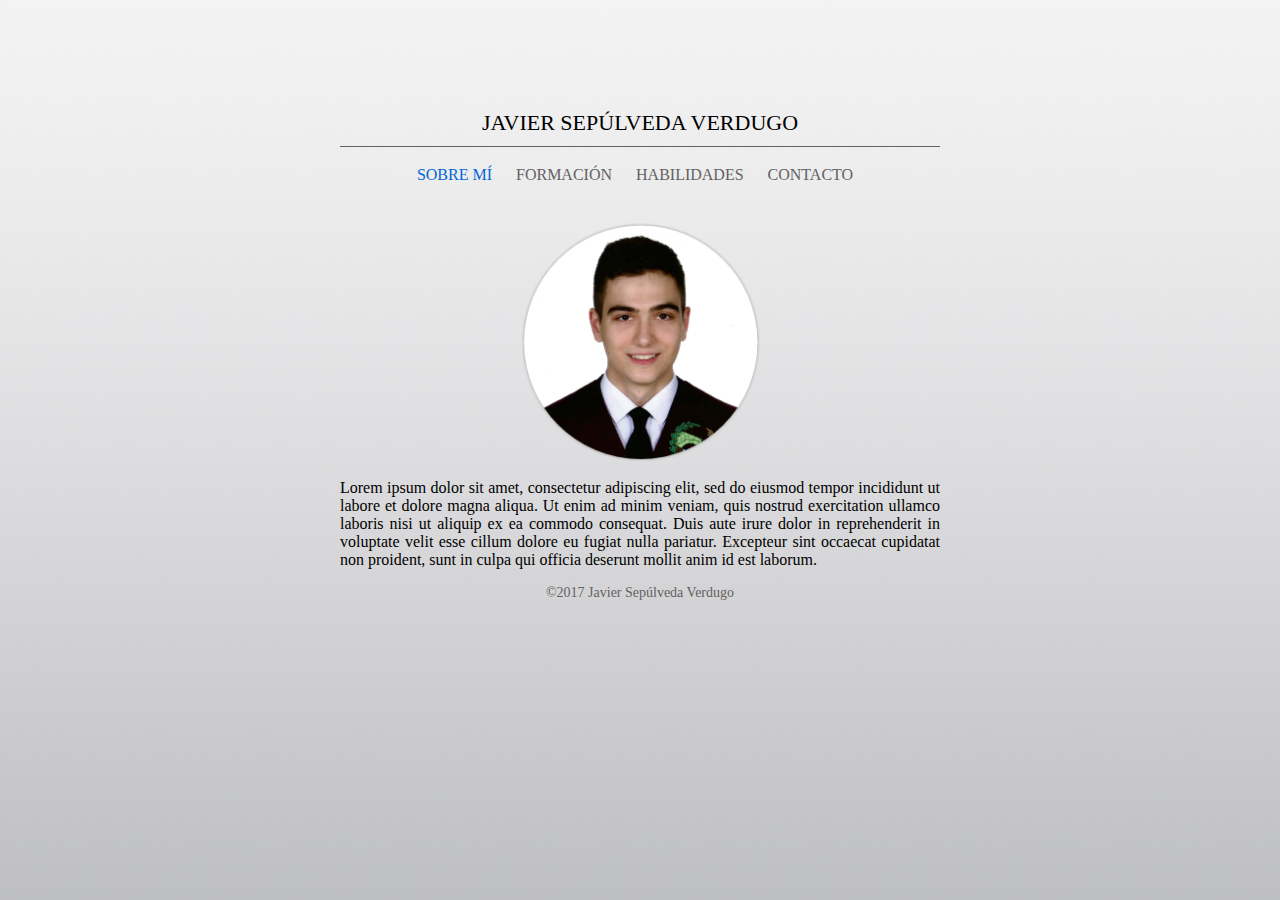
==== about.html @ 146a1a87 "Added cover and aboutme pages" ====
<!DOCTYPE html>
<html lang="es">
<head>
	<meta charset="utf-8">
	<title>
	Javier Sepúlveda - Ingeniero Civil
	</title>
	<link rel="stylesheet" href="style.css">
</head>
<body>
	<div id="content">
		<a  href="index.html"> <p id="title">JAVIER SEPÚLVEDA VERDUGO</p></a>
		<ul id="navigation">
		<li id="about" class="selected">SOBRE MÍ</li> 
		<li id="education" class="unselected">FORMACIÓN</li>
		<li id="skills" class="unselected">HABILIDADES</li>
		<li id="contact" class="unselected">CONTACTO</li>
		</ul>
	<img id="photo" src="images/fotoOrla.png">
	<p id="about-text">
	Lorem ipsum dolor sit amet, consectetur adipiscing elit, sed do eiusmod tempor incididunt ut labore et dolore magna aliqua. Ut enim ad minim veniam, quis nostrud exercitation ullamco laboris nisi ut aliquip ex ea commodo consequat. Duis aute irure dolor in reprehenderit in voluptate velit esse cillum dolore eu fugiat nulla pariatur. Excepteur sint occaecat cupidatat non proident, sunt in culpa qui officia deserunt mollit anim id est laborum.
	</p>
	<div id="copyright">©2017 Javier Sepúlveda Verdugo</div>
	
	</div>

</body>
---- style.css ----
html {
	background-color: #B2B2B6;
	background-image: url('./images/background.jpg');
	background-repeat: repeat-x;
	background-size: auto cover;
}
body{
margin: 150px 0px;
text-align: center;
}
#title{
font-family:Cambria;
cursor:pointer;
border-bottom: 1px solid #626262;
font-size:22px;
padding:10px;
color: black;
text-decoration:none;
}
#content{
font-family:Calibri;
margin:-50px auto;
width:600px;
}
#navigation li {
position:relative;
left:-25px;
top:-13px;
font-size:16px;
cursor:pointer;
padding:10px;
display:inline-block;
text-align:center;
}
#navigation li:hover{
color:#0366D6;
}
.unselected{
color:#626262;
}
.selected{
color:#0366D6;
}
#copyright{
	font-family:Calibri;
	text-decoration:none;
	color:#626262;
	position:relative;
	font-size:14px;
}
#photo{
display: block;
margin: auto;
width: 40%;
}
#frontPhoto{
max-width:100%;
height: auto;
border-radius: 4px;
}
a{
text-decoration:none;
outline: 0;
}
#title:active, #title:focus{
color:#0366D6;
background-color: #B6E1F2;
}
#about-text{
text-align: justify;
}
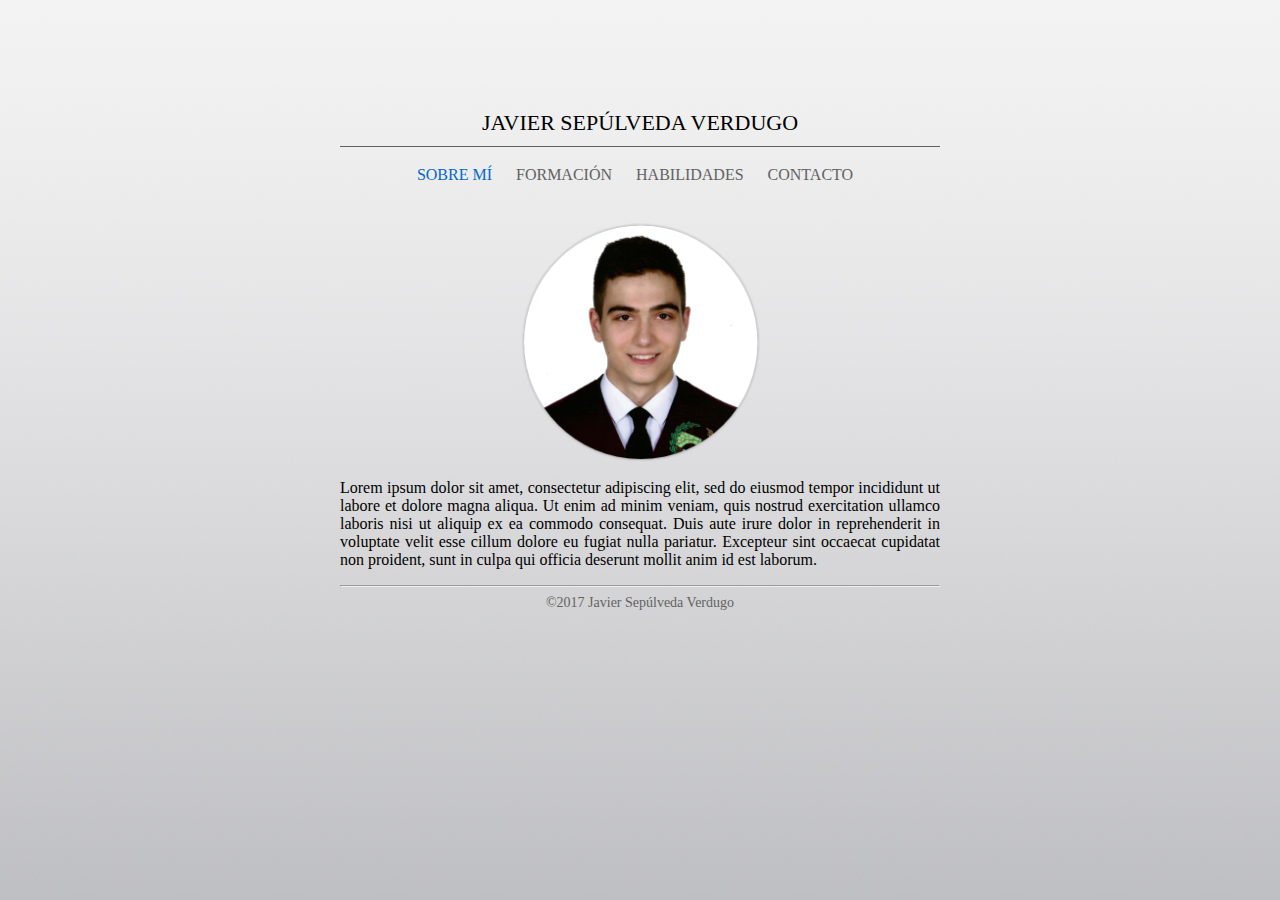
==== commit 09779b38: "Added education page" ====
--- a/about.html
+++ b/about.html
@@ -12,7 +12,7 @@
 		<a  href="index.html"> <p id="title">JAVIER SEPÚLVEDA VERDUGO</p></a>
 		<ul id="navigation">
 		<li id="about" class="selected">SOBRE MÍ</li> 
-		<li id="education" class="unselected">FORMACIÓN</li>
+		<a href="education.html"><li id="education" class="unselected">FORMACIÓN</li></a>
 		<li id="skills" class="unselected">HABILIDADES</li>
 		<li id="contact" class="unselected">CONTACTO</li>
 		</ul>
@@ -20,6 +20,7 @@
 	<p id="about-text">
 	Lorem ipsum dolor sit amet, consectetur adipiscing elit, sed do eiusmod tempor incididunt ut labore et dolore magna aliqua. Ut enim ad minim veniam, quis nostrud exercitation ullamco laboris nisi ut aliquip ex ea commodo consequat. Duis aute irure dolor in reprehenderit in voluptate velit esse cillum dolore eu fugiat nulla pariatur. Excepteur sint occaecat cupidatat non proident, sunt in culpa qui officia deserunt mollit anim id est laborum.
 	</p>
+	<hr>
 	<div id="copyright">©2017 Javier Sepúlveda Verdugo</div>
 	
 	</div>
--- a/style.css
+++ b/style.css
@@ -69,4 +69,11 @@
 #about-text{
 text-align: justify;
 }
+#year{
+color:#626262;
+}
+#educationTable{
+text-align:left;
+border-spacing: 20px 0px;;
+{
 
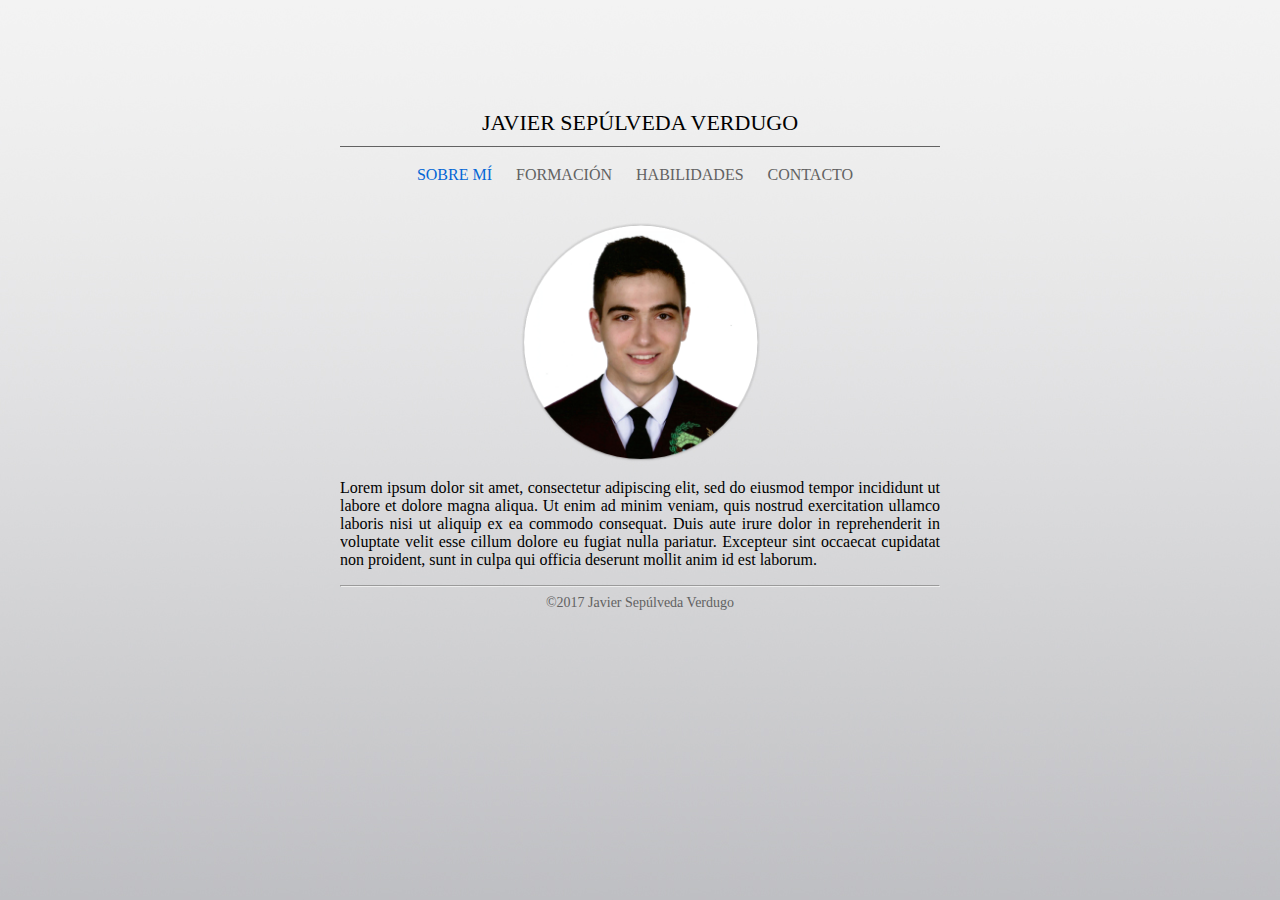
==== commit 857d84c0: "Added animation" ====
--- a/about.html
+++ b/about.html
@@ -8,7 +8,7 @@
 	<link rel="stylesheet" href="style.css">
 </head>
 <body>
-	<div id="content">
+	<div id="topBar">
 		<a  href="index.html"> <p id="title">JAVIER SEPÚLVEDA VERDUGO</p></a>
 		<ul id="navigation">
 		<li id="about" class="selected">SOBRE MÍ</li> 
@@ -16,6 +16,7 @@
 		<li id="skills" class="unselected">HABILIDADES</li>
 		<li id="contact" class="unselected">CONTACTO</li>
 		</ul>
+	<div id="content">
 	<img id="photo" src="images/fotoOrla.png">
 	<p id="about-text">
 	Lorem ipsum dolor sit amet, consectetur adipiscing elit, sed do eiusmod tempor incididunt ut labore et dolore magna aliqua. Ut enim ad minim veniam, quis nostrud exercitation ullamco laboris nisi ut aliquip ex ea commodo consequat. Duis aute irure dolor in reprehenderit in voluptate velit esse cillum dolore eu fugiat nulla pariatur. Excepteur sint occaecat cupidatat non proident, sunt in culpa qui officia deserunt mollit anim id est laborum.
@@ -24,5 +25,7 @@
 	<div id="copyright">©2017 Javier Sepúlveda Verdugo</div>
 	
 	</div>
-
+	</div>
+	<script language="javascript" type="text/javascript" src="logic.js">
+	</script>
 </body>
--- a/style.css
+++ b/style.css
@@ -17,7 +17,7 @@
 color: black;
 text-decoration:none;
 }
-#content{
+#topBar{
 font-family:Calibri;
 margin:-50px auto;
 width:600px;
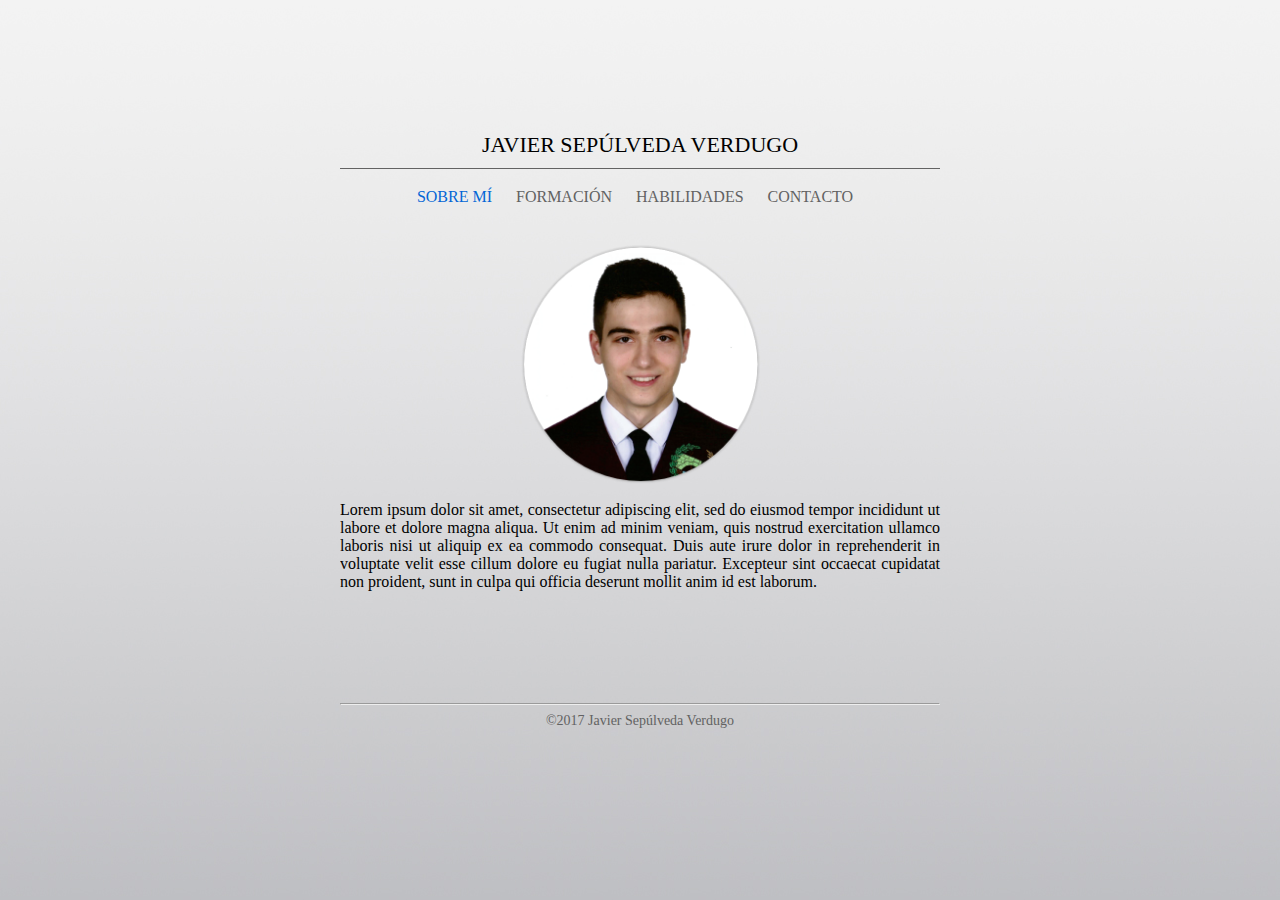
==== commit cb4e691a: "Added styles" ====
--- a/about.html
+++ b/about.html
@@ -13,18 +13,19 @@
 		<ul id="navigation">
 		<li id="about" class="selected">SOBRE MÍ</li> 
 		<a href="education.html"><li id="education" class="unselected">FORMACIÓN</li></a>
-		<li id="skills" class="unselected">HABILIDADES</li>
-		<li id="contact" class="unselected">CONTACTO</li>
+		<a href="skills.html"><li id="skills" class="unselected">HABILIDADES</li></a>
+		<a href="contact.html"><li id="contact" class="unselected">CONTACTO</li></a>
 		</ul>
 	<div id="content">
 	<img id="photo" src="images/fotoOrla.png">
 	<p id="about-text">
 	Lorem ipsum dolor sit amet, consectetur adipiscing elit, sed do eiusmod tempor incididunt ut labore et dolore magna aliqua. Ut enim ad minim veniam, quis nostrud exercitation ullamco laboris nisi ut aliquip ex ea commodo consequat. Duis aute irure dolor in reprehenderit in voluptate velit esse cillum dolore eu fugiat nulla pariatur. Excepteur sint occaecat cupidatat non proident, sunt in culpa qui officia deserunt mollit anim id est laborum.
 	</p>
+	</div>
 	<hr>
 	<div id="copyright">©2017 Javier Sepúlveda Verdugo</div>
 	
-	</div>
+	
 	</div>
 	<script language="javascript" type="text/javascript" src="logic.js">
 	</script>
--- a/style.css
+++ b/style.css
@@ -3,9 +3,10 @@
 	background-image: url('./images/background.jpg');
 	background-repeat: repeat-x;
 	background-size: auto cover;
+	background-attachment:fixed;
 }
 body{
-margin: 150px 0px;
+margin: 0px 0px;
 text-align: center;
 }
 #title{
@@ -19,7 +20,10 @@
 }
 #topBar{
 font-family:Calibri;
-margin:-50px auto;
+margin:0px auto;
+padding-top: 100px;
+padding-left:100px;
+padding-right:100px;
 width:600px;
 }
 #navigation li {
@@ -40,6 +44,9 @@
 }
 .selected{
 color:#0366D6;
+}
+#content{
+	min-height:450px;
 }
 #copyright{
 	font-family:Calibri;
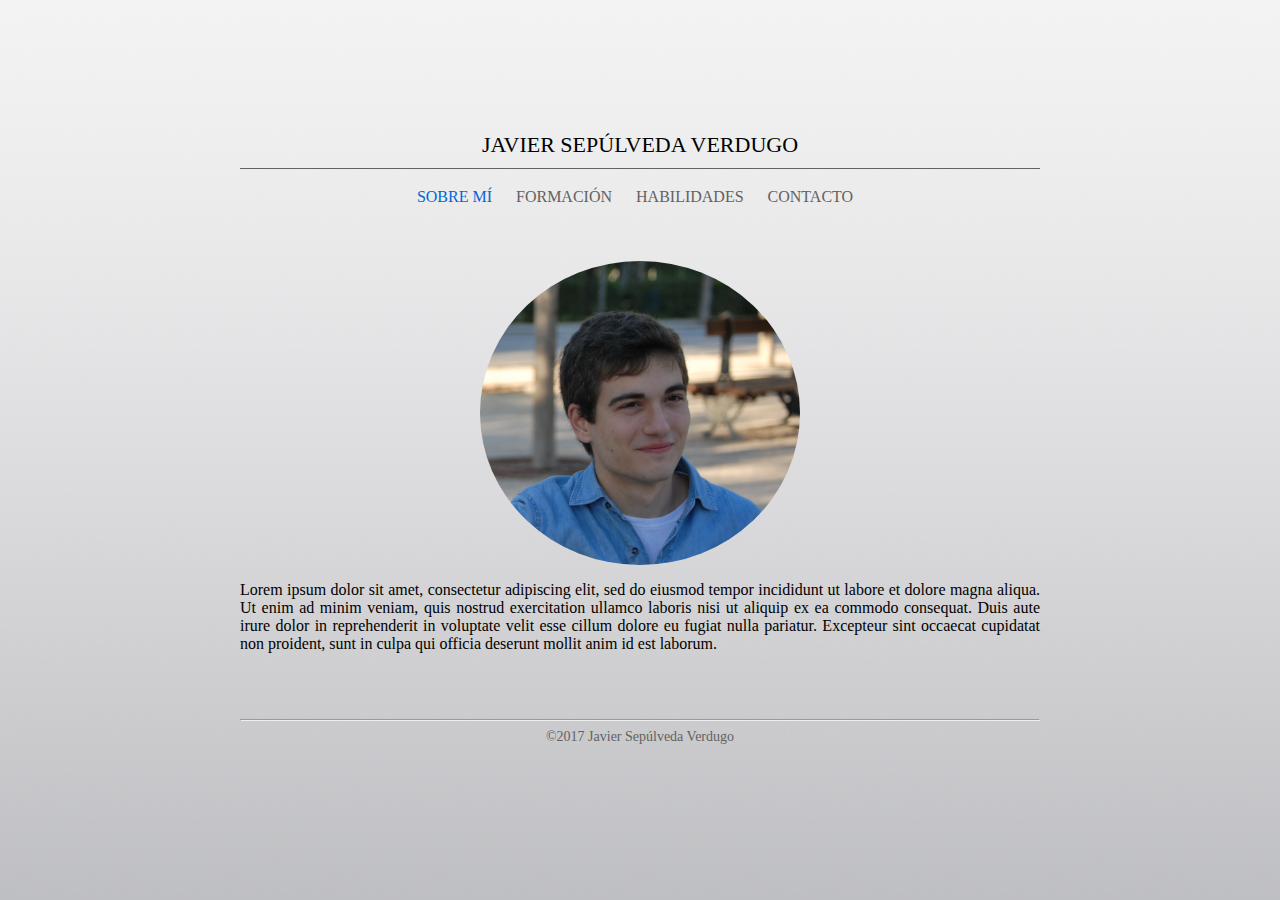
==== commit 29f4dfdd: "Added vertical animation and changed the profile photo" ====
--- a/about.html
+++ b/about.html
@@ -17,7 +17,7 @@
 		<a href="contact.html"><li id="contact" class="unselected">CONTACTO</li></a>
 		</ul>
 	<div id="content">
-	<img id="photo" src="images/fotoOrla.png">
+	<img id="photoAboutMe" src="./images/photo.png">
 	<p id="about-text">
 	Lorem ipsum dolor sit amet, consectetur adipiscing elit, sed do eiusmod tempor incididunt ut labore et dolore magna aliqua. Ut enim ad minim veniam, quis nostrud exercitation ullamco laboris nisi ut aliquip ex ea commodo consequat. Duis aute irure dolor in reprehenderit in voluptate velit esse cillum dolore eu fugiat nulla pariatur. Excepteur sint occaecat cupidatat non proident, sunt in culpa qui officia deserunt mollit anim id est laborum.
 	</p>
--- a/style.css
+++ b/style.css
@@ -24,7 +24,7 @@
 padding-top: 100px;
 padding-left:100px;
 padding-right:100px;
-width:600px;
+width:800px;
 }
 #navigation li {
 position:relative;
@@ -60,6 +60,12 @@
 margin: auto;
 width: 40%;
 }
+#photoAboutMe{
+display: block;
+border-radius:50%;
+width:40%;
+margin: auto;
+}
 #frontPhoto{
 max-width:100%;
 height: auto;
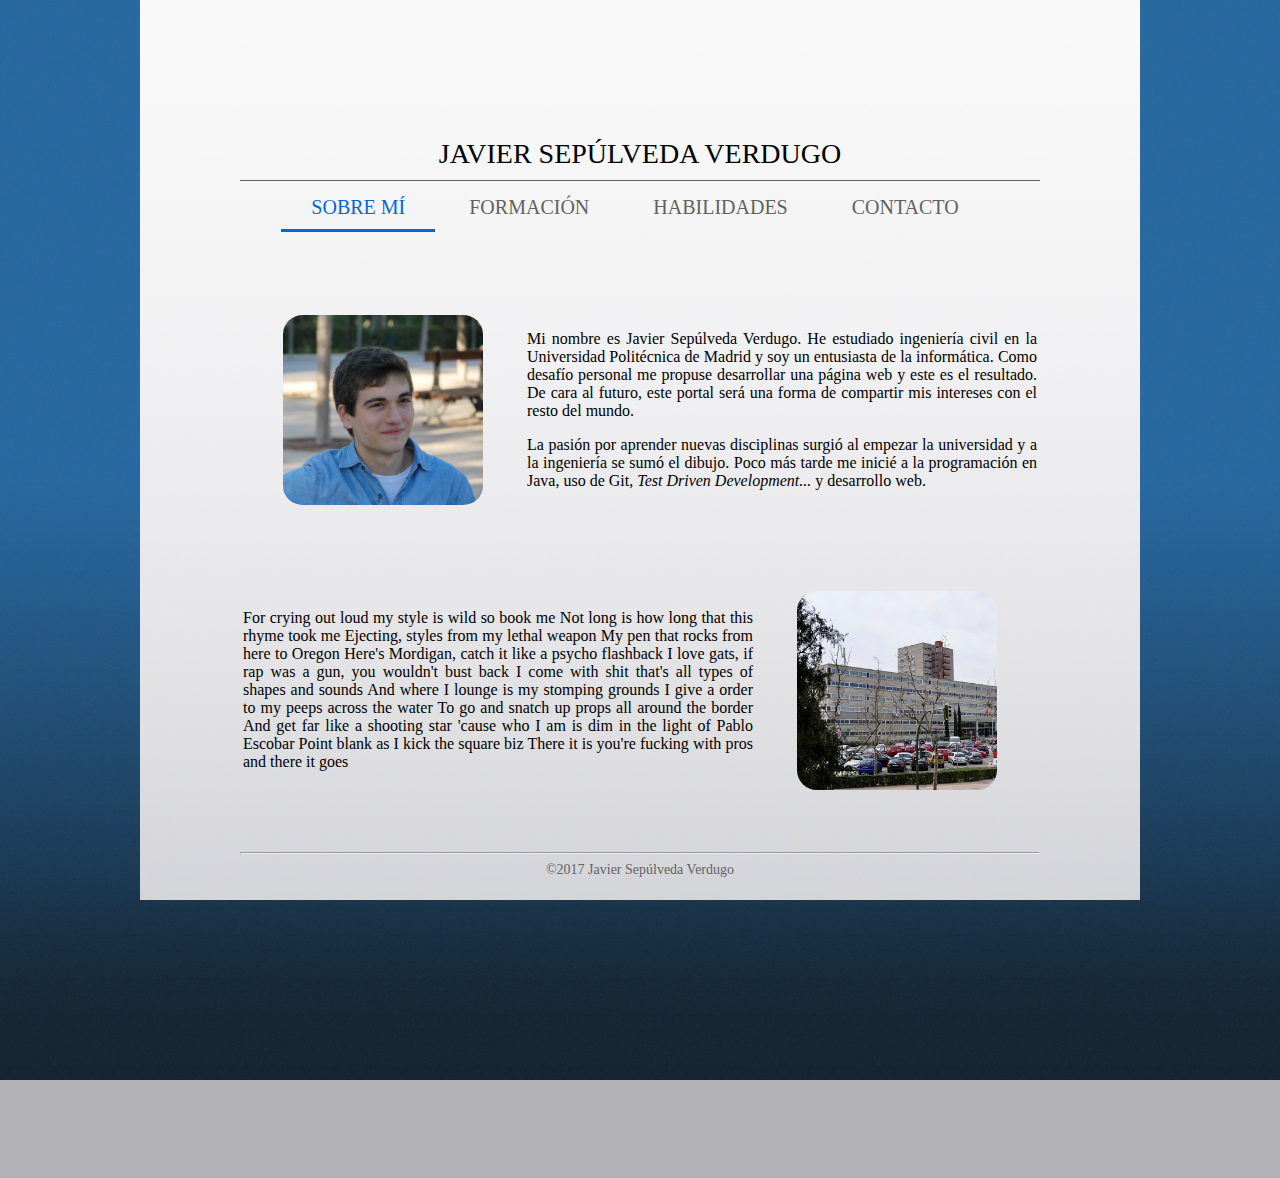
==== commit 8e26fc7e: "Style changes and content added" ====
--- a/about.html
+++ b/about.html
@@ -17,11 +17,45 @@
 		<a href="contact.html"><li id="contact" class="unselected">CONTACTO</li></a>
 		</ul>
 	<div id="content">
-	<img id="photoAboutMe" src="./images/photo.png">
-	<p id="about-text">
-	Lorem ipsum dolor sit amet, consectetur adipiscing elit, sed do eiusmod tempor incididunt ut labore et dolore magna aliqua. Ut enim ad minim veniam, quis nostrud exercitation ullamco laboris nisi ut aliquip ex ea commodo consequat. Duis aute irure dolor in reprehenderit in voluptate velit esse cillum dolore eu fugiat nulla pariatur. Excepteur sint occaecat cupidatat non proident, sunt in culpa qui officia deserunt mollit anim id est laborum.
-	</p>
+<table>
+  <tbody>                              
+	<tr><td> 
+		<img id="photoAboutMe" src="./images/photo.png">
+	<td>
+		<p id="about-text">
+Mi nombre es Javier Sepúlveda Verdugo. He estudiado ingeniería civil en la Universidad Politécnica de Madrid y soy un entusiasta de la informática. Como desafío personal me propuse desarrollar una página web y este es el resultado. De cara al futuro, este portal será una forma de compartir mis intereses con el resto del mundo.
+		</p>
+		<p id="about-text">
+			La pasión por aprender nuevas disciplinas surgió al empezar la universidad y a la ingeniería se sumó el dibujo. Poco más tarde me inicié a la programación en Java, uso de Git, <i>Test Driven Development...</i> y desarrollo web.
+		</p>
+
+</table>
+<table>
+  <tbody>                              
+	<tr><td> 
+		<p id="about-text">
+For crying out loud my style is wild so book me
+Not long is how long that this rhyme took me
+Ejecting, styles from my lethal weapon
+My pen that rocks from here to Oregon
+Here's Mordigan, catch it like a psycho flashback
+I love gats, if rap was a gun, you wouldn't bust back
+I come with shit that's all types of shapes and sounds
+And where I lounge is my stomping grounds
+I give a order to my peeps across the water
+To go and snatch up props all around the border
+And get far like a shooting star
+'cause who I am is dim in the light of Pablo Escobar
+Point blank as I kick the square biz
+There it is you're fucking with pros and there it goes
+		</p>
+	<td>		
+<img id="photoAboutMe" src="./images/escuela.jpg">
+
+
+</table>
 	</div>
+
 	<hr>
 	<div id="copyright">©2017 Javier Sepúlveda Verdugo</div>
 	
--- a/style.css
+++ b/style.css
@@ -1,6 +1,6 @@
 html {
 	background-color: #B2B2B6;
-	background-image: url('./images/background.jpg');
+	background-image: url('./images/background2.png');
 	background-repeat: repeat-x;
 	background-size: auto cover;
 	background-attachment:fixed;
@@ -8,12 +8,13 @@
 body{
 margin: 0px 0px;
 text-align: center;
+min-height:100%;
 }
 #title{
-font-family:Cambria;
+font-family:Cambria, Georgia;
 cursor:pointer;
 border-bottom: 1px solid #626262;
-font-size:22px;
+font-size:28px;
 padding:10px;
 color: black;
 text-decoration:none;
@@ -24,15 +25,20 @@
 padding-top: 100px;
 padding-left:100px;
 padding-right:100px;
+padding-bottom:300px;
 width:800px;
+background-image: url('./images/background.jpg');
+background-attachment:fixed;
 }
 #navigation li {
 position:relative;
 left:-25px;
 top:-13px;
-font-size:16px;
-cursor:pointer;
-padding:10px;
+font-size:20px;
+padding-top:0px;
+padding-left:30px;
+padding-right:30px;
+padding-bottom:10px;
 display:inline-block;
 text-align:center;
 }
@@ -41,12 +47,16 @@
 }
 .unselected{
 color:#626262;
+cursor:pointer;
 }
 .selected{
 color:#0366D6;
+cursor:default;
+border-bottom-style: solid;
+border-bottom-color:#0366D6;
 }
 #content{
-	min-height:450px;
+	min-height:440px;
 }
 #copyright{
 	font-family:Calibri;
@@ -62,9 +72,9 @@
 }
 #photoAboutMe{
 display: block;
-border-radius:50%;
-width:40%;
-margin: auto;
+border-radius:10%;
+width:200px;
+margin:40px;
 }
 #frontPhoto{
 max-width:100%;
